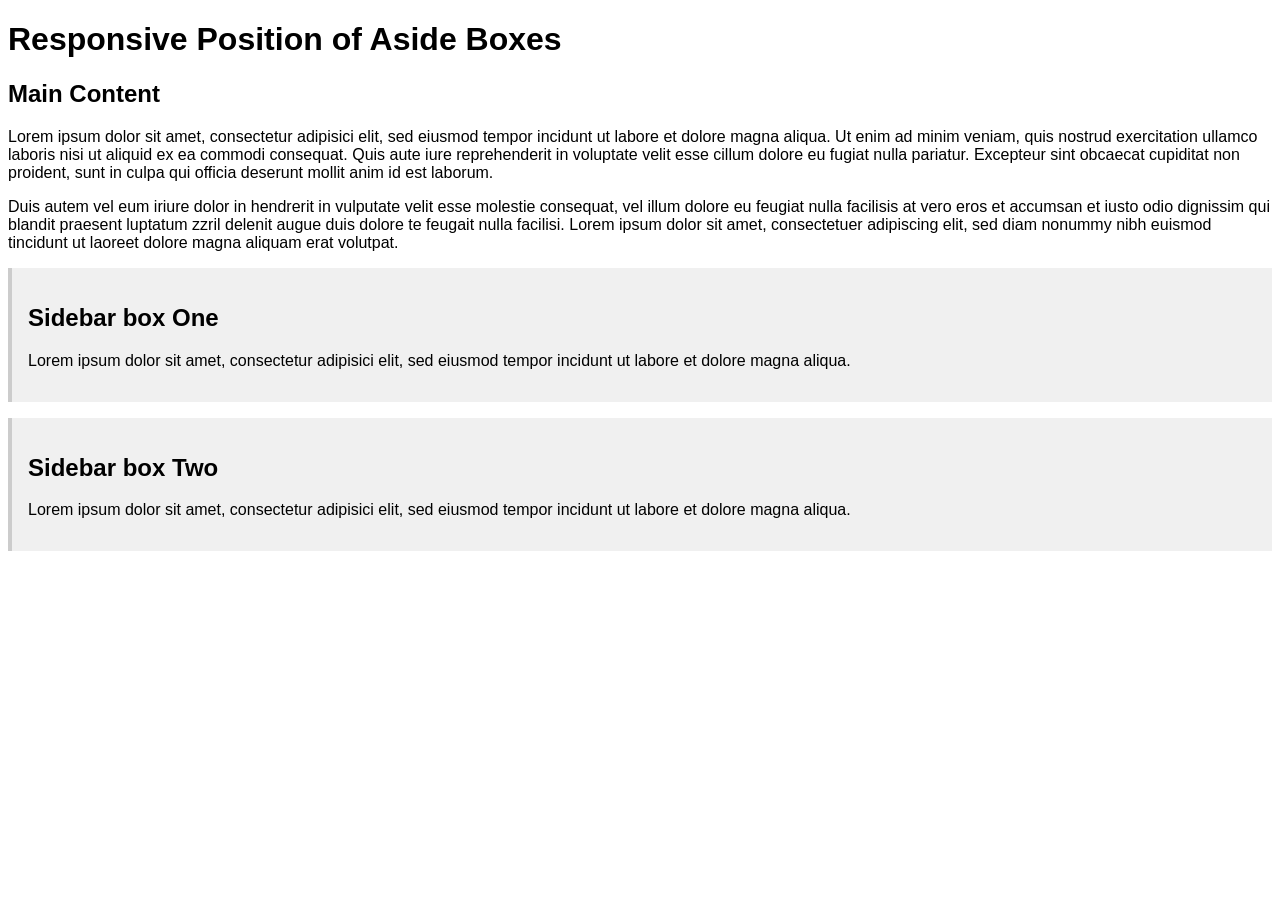
==== docs/AsideBoxes/index.html @ 7da30d4b "started sample page with two aside elements" ====
<!DOCTYPE html>
<html lang="en">
  <head>
      <title>Aside Boxes</title>
      <meta charset="utf-8">
      <meta name="viewport" content="width=device-width, initial-scale=1.0">
      <link rel="stylesheet" type="text/css" href="aside-boxes.css">
  </head>
  <body>

    <h1>Responsive Position of Aside Boxes</h1>

    <article>

      <h2>Main Content</h2>

      <p>
        Lorem ipsum dolor sit amet, consectetur adipisici elit, sed eiusmod tempor incidunt ut labore et dolore magna aliqua.
        Ut enim ad minim veniam, quis nostrud exercitation ullamco laboris nisi ut aliquid ex ea commodi consequat.
        Quis aute iure reprehenderit in voluptate velit esse cillum dolore eu fugiat nulla pariatur.
        Excepteur sint obcaecat cupiditat non proident, sunt in culpa qui officia deserunt mollit anim id est laborum.
      </p>

      <p>
        Duis autem vel eum iriure dolor in hendrerit in vulputate velit esse molestie consequat, vel illum dolore eu feugiat nulla
        facilisis at vero eros et accumsan et iusto odio dignissim qui blandit praesent luptatum zzril delenit augue duis dolore
        te feugait nulla facilisi. Lorem ipsum dolor sit amet, consectetuer adipiscing elit, sed diam nonummy nibh euismod tincidunt
        ut laoreet dolore magna aliquam erat volutpat.
      </p>

    </article>

    <aside>
      <h2>Sidebar box One</h2>
      <p>Lorem ipsum dolor sit amet, consectetur adipisici elit, sed eiusmod tempor incidunt ut labore et dolore magna aliqua.</p>
    </aside>

    <aside>
      <h2>Sidebar box Two</h2>
      <p>Lorem ipsum dolor sit amet, consectetur adipisici elit, sed eiusmod tempor incidunt ut labore et dolore magna aliqua.</p>
    </aside>

  </body>
</html>
---- docs/AsideBoxes/aside-boxes.css ----
body {
    font-family: sans-serif;
}

aside {
    background-color: #f0f0f0;
    padding: 1em;
    margin: 1em 0;
    border-left: 4px solid #ccc;
}
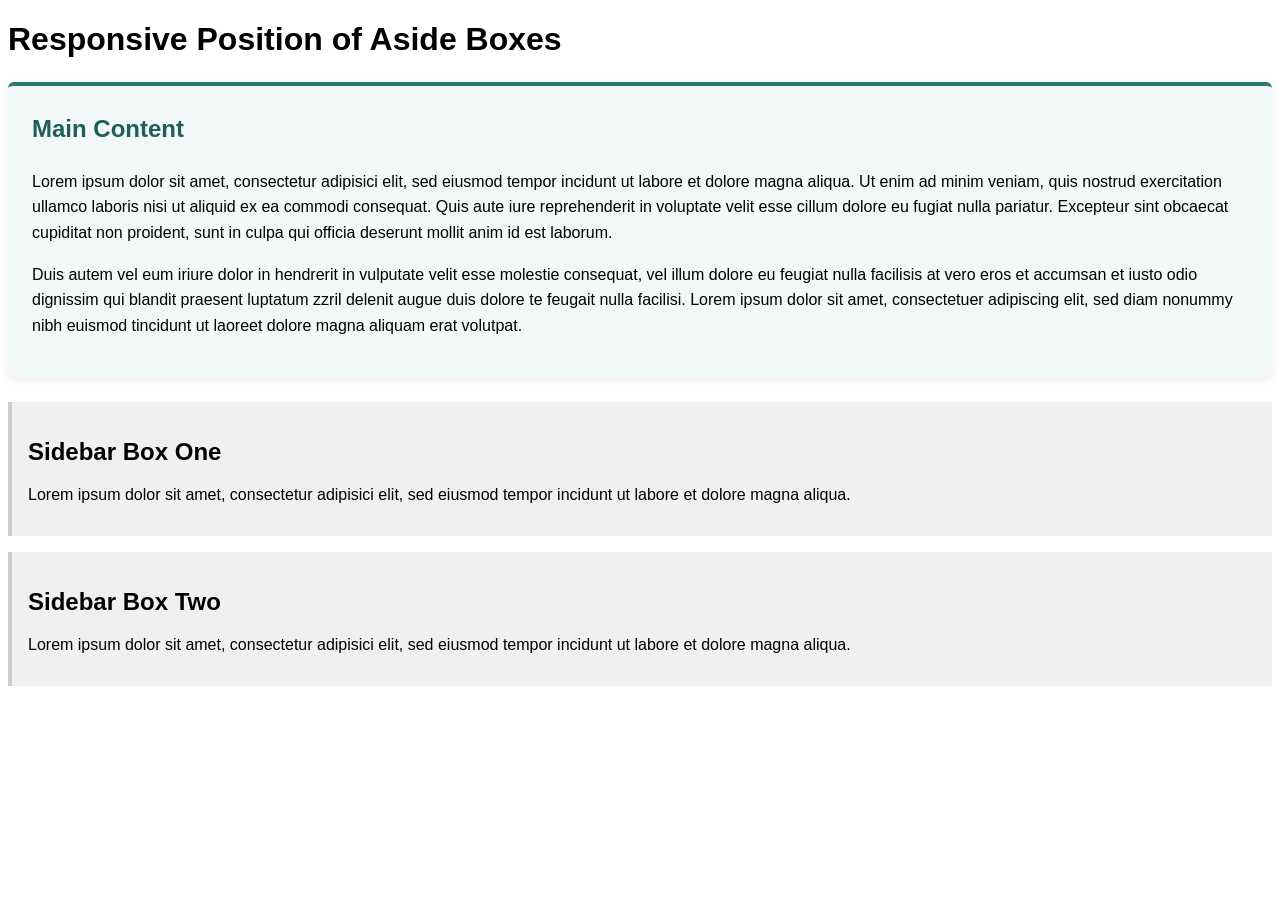
==== commit 1e6814c5: "Aside Boxes: Main Content has some styling" ====
--- a/docs/AsideBoxes/index.html
+++ b/docs/AsideBoxes/index.html
@@ -31,12 +31,12 @@
     </article>
 
     <aside>
-      <h2>Sidebar box One</h2>
+      <h2>Sidebar Box One</h2>
       <p>Lorem ipsum dolor sit amet, consectetur adipisici elit, sed eiusmod tempor incidunt ut labore et dolore magna aliqua.</p>
     </aside>
 
     <aside>
-      <h2>Sidebar box Two</h2>
+      <h2>Sidebar Box Two</h2>
       <p>Lorem ipsum dolor sit amet, consectetur adipisici elit, sed eiusmod tempor incidunt ut labore et dolore magna aliqua.</p>
     </aside>
 
--- a/docs/AsideBoxes/aside-boxes.css
+++ b/docs/AsideBoxes/aside-boxes.css
@@ -1,6 +1,21 @@
 
 body {
     font-family: sans-serif;
+}
+
+article {
+    background-color: #f2f8f7;
+    border-top: 4px solid #287a72;
+    border-radius: 6px;
+    box-shadow: 0 2px 8px rgb(0 0 0 / 8%);
+    line-height: 1.6;
+    margin: 1.5em 0;
+    padding: 1.5em;
+}
+
+article h2 {
+    color: #205f59;
+    margin-top: 0;
 }
 
 aside {
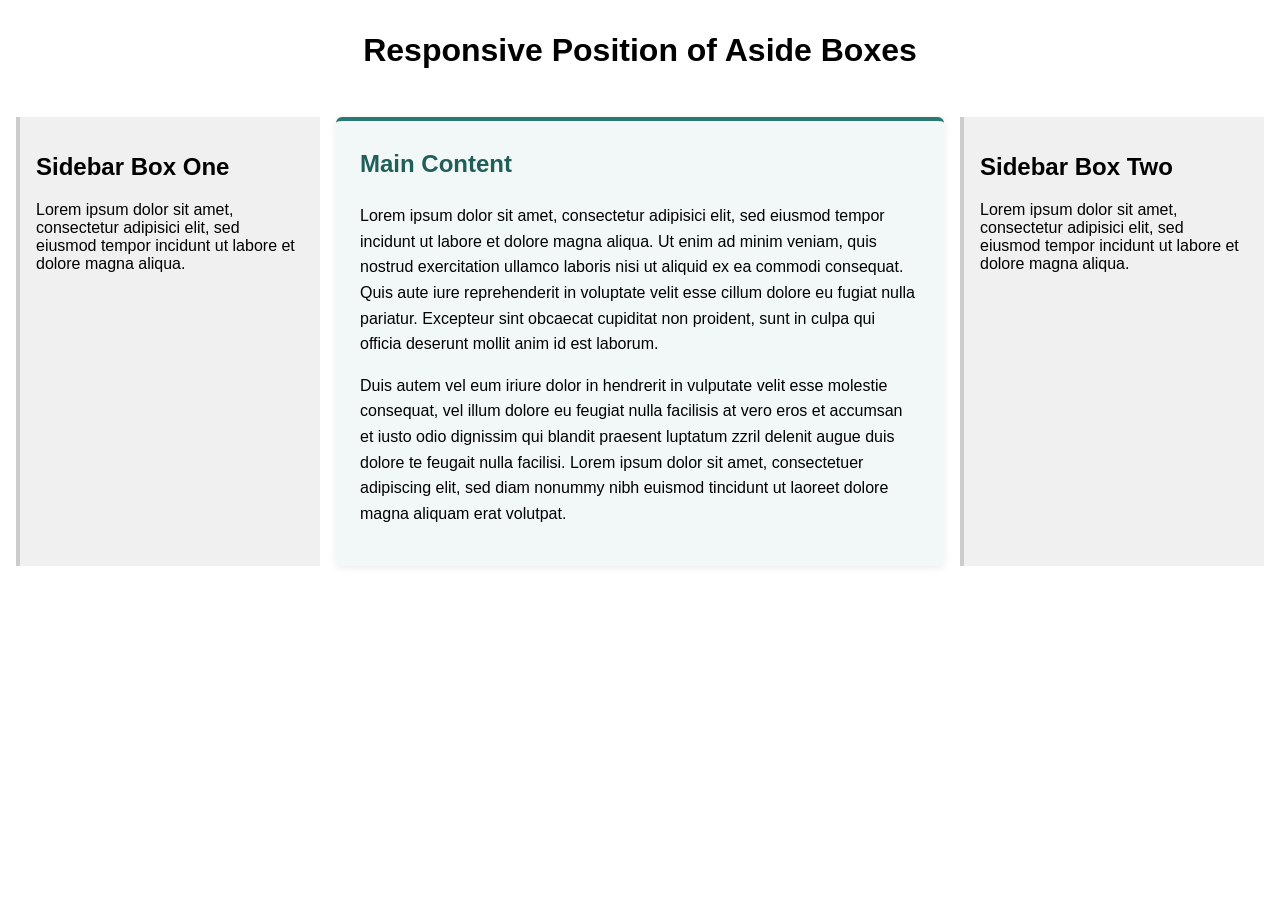
==== commit 14c5535d: "aside-boxes.css now using IDs for the two <aside> boxes" ====
--- a/docs/AsideBoxes/index.html
+++ b/docs/AsideBoxes/index.html
@@ -30,12 +30,12 @@
 
     </article>
 
-    <aside>
+    <aside id="sidebar-one">
       <h2>Sidebar Box One</h2>
       <p>Lorem ipsum dolor sit amet, consectetur adipisici elit, sed eiusmod tempor incidunt ut labore et dolore magna aliqua.</p>
     </aside>
 
-    <aside>
+    <aside id="sidebar-two">
       <h2>Sidebar Box Two</h2>
       <p>Lorem ipsum dolor sit amet, consectetur adipisici elit, sed eiusmod tempor incidunt ut labore et dolore magna aliqua.</p>
     </aside>
--- a/docs/AsideBoxes/aside-boxes.css
+++ b/docs/AsideBoxes/aside-boxes.css
@@ -1,26 +1,70 @@
 
 body {
-    font-family: sans-serif;
+    font-family        : sans-serif;
+    display            : grid;
+    grid-template-areas: "title"
+                         "content"
+                         "aside-one"
+                         "aside-two";
+    gap                : 1rem;
+    width              : calc(100% - 2rem);
+    max-width          : 80rem;
+    margin             : 0 auto;
+}
+
+h1 {
+    grid-area    : title;
+    margin-top   : 1em;
+    margin-bottom: 1em;
+    text-align   : center;
 }
 
 article {
+    grid-area       : content;
     background-color: #f2f8f7;
-    border-top: 4px solid #287a72;
-    border-radius: 6px;
-    box-shadow: 0 2px 8px rgb(0 0 0 / 8%);
-    line-height: 1.6;
-    margin: 1.5em 0;
-    padding: 1.5em;
+    border-top      : 4px solid #287a72;
+    border-radius   : 6px;
+    box-shadow      : 0 2px 8px #00000014;
+    line-height     : 1.6;
+    margin          : 0;
+    padding         : 1.5em;
 }
 
 article h2 {
-    color: #205f59;
+    color     : #205f59;
     margin-top: 0;
 }
 
 aside {
+    margin          : 0;
     background-color: #f0f0f0;
-    padding: 1em;
-    margin: 1em 0;
-    border-left: 4px solid #ccc;
+    padding         : 1em;
+    border-left     : 4px solid #ccc;
+}
+
+aside#sidebar-one {
+    grid-area: aside-one;
+}
+
+aside#sidebar-two {
+    grid-area: aside-two;
+}
+
+@media (min-width: 48rem) {
+    body {
+        grid-template-columns: minmax(0, 2fr) minmax(14rem, 1fr);
+        grid-template-areas:
+            "title title"
+            "content aside-one"
+            "aside-two .";
+    }
+}
+
+@media (min-width: 76rem) {
+    body {
+        grid-template-columns: minmax(12rem, 1fr) minmax(0, 2fr) minmax(12rem, 1fr);
+        grid-template-areas:
+            "title title title"
+            "aside-one content aside-two";
+    }
 }
